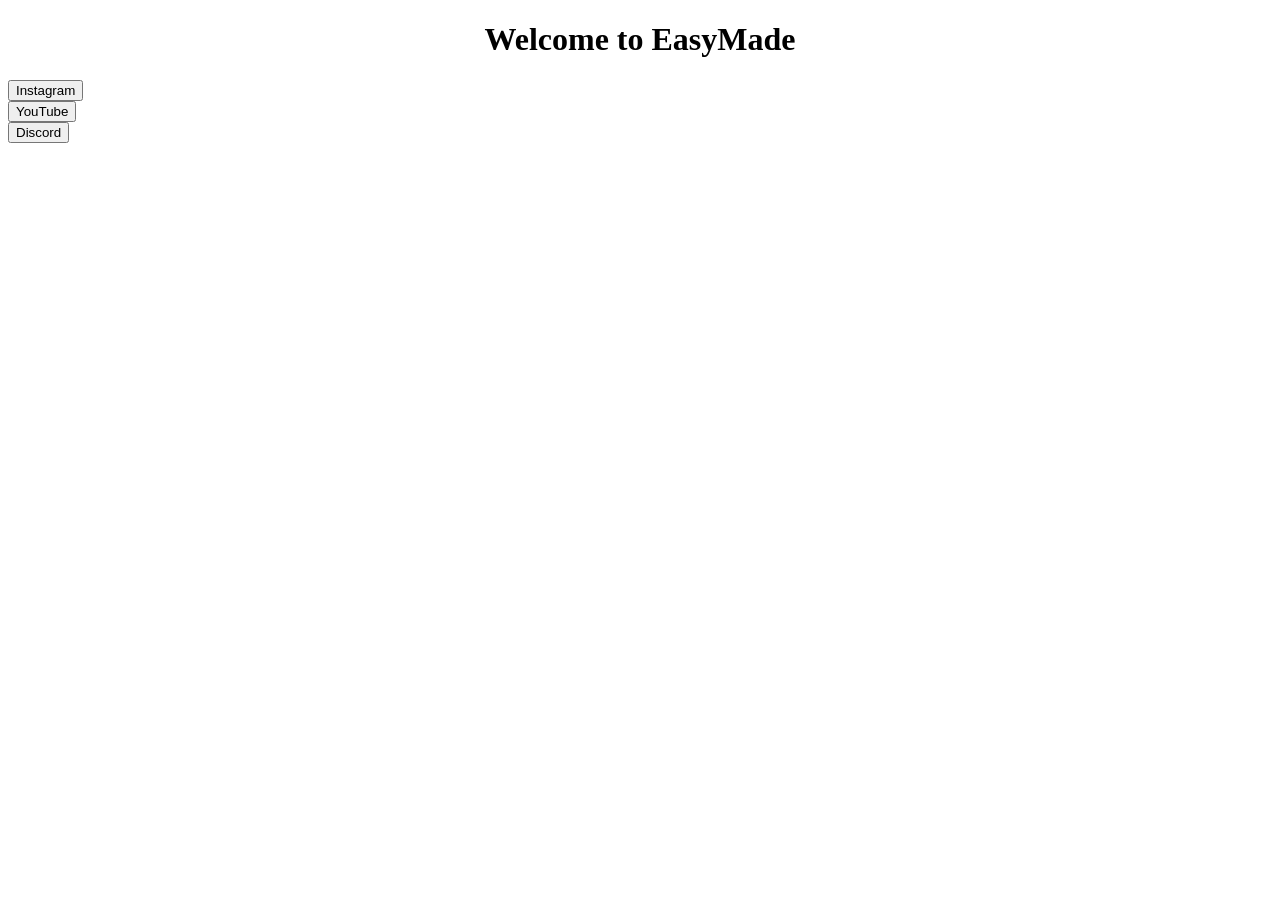
==== website/index.html @ 70dc6333 "Adding some new things and learning" ====
<!DOCTYPE html>
<html lang="en">
<head>
    <meta charset="UTF-8">
    <meta name="viewport" content="width=device-width, initial-scale=1.0">
    <title>EasyMade.co</title>
    <link rel="stylesheet" href="/styles/style.css">
</head>
<body>
    <h1 align="center">Welcome to EasyMade</h1>
    
    <div class="container"> 
        <a a href="https://www.instagram.com/default_user2024" target="_blank" title="Instagram">
            <div><button class="button" id="button1" style="color: black;">Instagram</button></div>
        </a>
        <a href="https://www.youtube.com/@PTG-26" target="_blank" title="YouTube">
            <div><button class="button" id="button2" style="color: black;">YouTube</button></div>
        </a>
        <a href="https://discord.com/@easymade." target="_blank" title="Discord">
            <div><button class="button" id="button3" style="color: black;">Discord</button></div>
        </a>      
    </div>
    
</body>
</html>
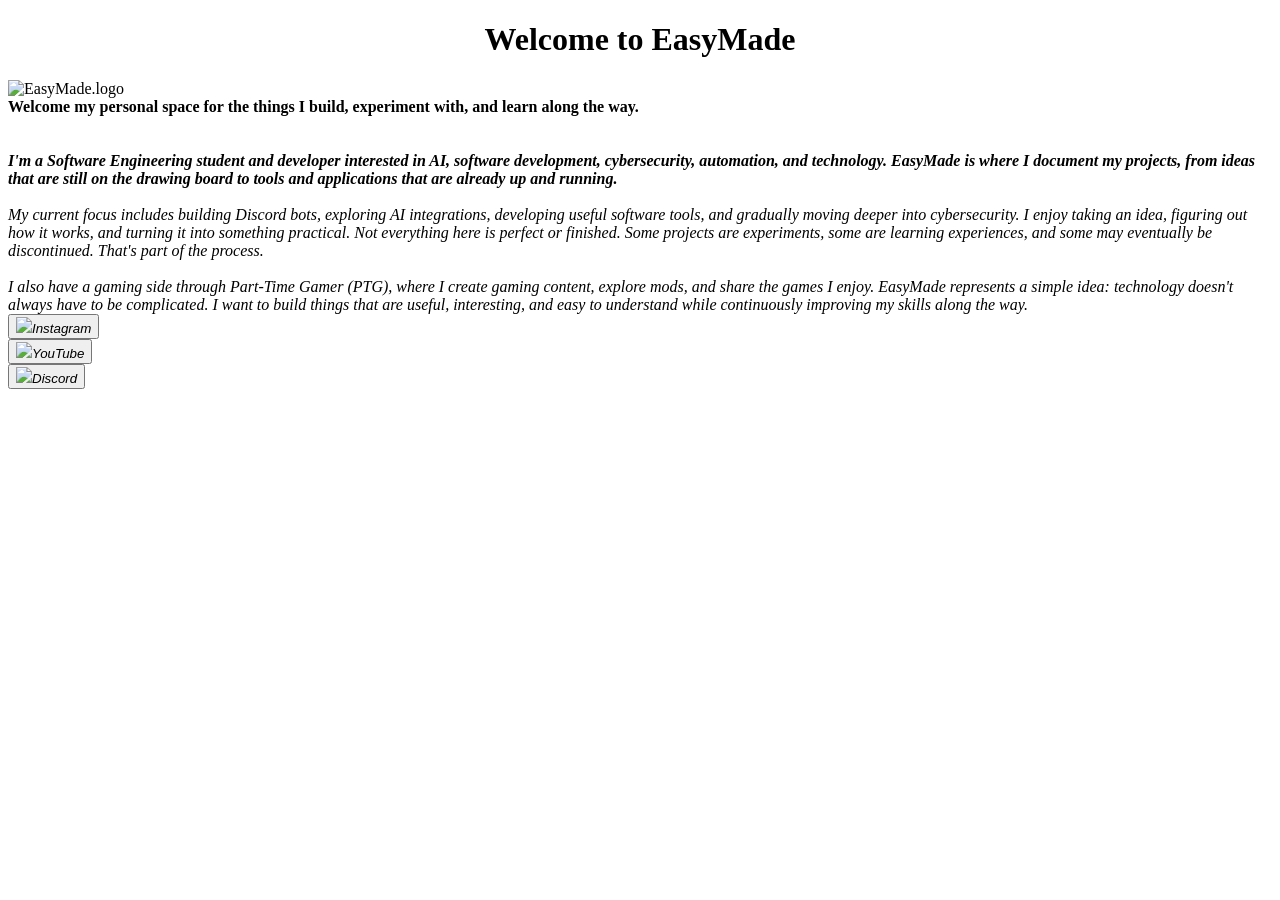
==== commit 85b1d424: "Learning & building an website" ====
--- a/website/index.html
+++ b/website/index.html
@@ -8,16 +8,28 @@
 </head>
 <body>
     <h1 align="center">Welcome to EasyMade</h1>
+    <img class="logo" src="/media/426df435-8025-44a9-8d4b-96c7adbefa7f.png" alt="EasyMade.logo">
+    <div class="text">
+    <b>Welcome my personal space for the things I build, experiment with, and learn along the way.</b>
+    <br><br><br>
+    <b><i>I'm a Software Engineering student and developer interested in AI, software development, cybersecurity, automation, and technology. EasyMade is where I document my projects, from ideas that are still on the drawing board to tools and applications that are already up and running.</i></b>
+    <br><br>
+    <i>My current focus includes building Discord bots, exploring AI integrations, developing useful software tools, and gradually moving deeper into cybersecurity. I enjoy taking an idea, figuring out how it works, and turning it into something practical.
+        Not everything here is perfect or finished. Some projects are experiments, some are learning experiences, and some may eventually be discontinued. That's part of the process.</i>
+    <br><br>
+        <i>I also have a gaming side through Part-Time Gamer (PTG), where I create gaming content, explore mods, and share the games I enjoy.
+        EasyMade represents a simple idea: technology doesn't always have to be complicated. I want to build things that are useful, interesting, and easy to understand while continuously improving my skills along the way.</i>
+    </div>
     
     <div class="container"> 
-        <a a href="https://www.instagram.com/default_user2024" target="_blank" title="Instagram">
-            <div><button class="button" id="button1" style="color: black;">Instagram</button></div>
+        <a href="https://www.instagram.com/default_user2024" target="_blank" title="Instagram">
+            <div><button class="button" id="button1"style="color: black;"><img class="logo" src="/media/pngtree-instagram-icon-png-image_6315974.png"><i>Instagram</i></button></div>
         </a>
         <a href="https://www.youtube.com/@PTG-26" target="_blank" title="YouTube">
-            <div><button class="button" id="button2" style="color: black;">YouTube</button></div>
+            <div><button class="button" id="button2" style="color: black;"><img class="logo" src="/media/pngtree-youtube-social-media-3d-stereo-png-image_6308427.png"><i>YouTube</i></button></div>
         </a>
         <a href="https://discord.com/@easymade." target="_blank" title="Discord">
-            <div><button class="button" id="button3" style="color: black;">Discord</button></div>
+            <div><button class="button" id="button3" style="color: black;"><img class="logo" src="/media/discord-logo-icon-social-media-icon-free-png.webp"><i>Discord</i></button></div>
         </a>      
     </div>
     
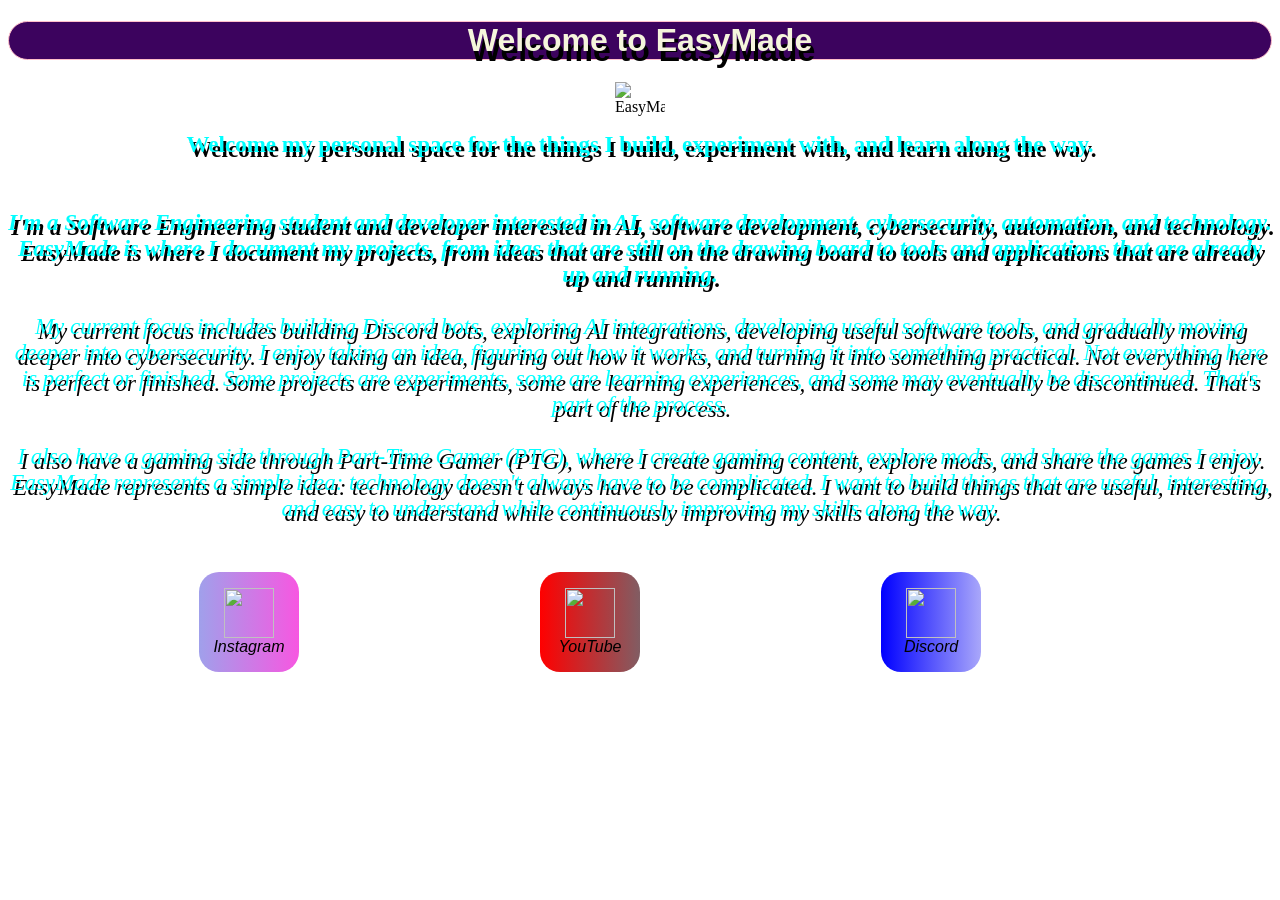
==== commit 62d98155: "Fixing something" ====
--- a/website/index.html
+++ b/website/index.html
@@ -10,7 +10,7 @@
     <h1 align="center">Welcome to EasyMade</h1>
     <img class="logo" src="/media/426df435-8025-44a9-8d4b-96c7adbefa7f.png" alt="EasyMade.logo">
     <div class="text">
-    <b>Welcome my personal space for the things I build, experiment with, and learn along the way.</b>
+    <b class="intro">Welcome my personal space for the things I build, experiment with, and learn along the way.</b>
     <br><br><br>
     <b><i>I'm a Software Engineering student and developer interested in AI, software development, cybersecurity, automation, and technology. EasyMade is where I document my projects, from ideas that are still on the drawing board to tools and applications that are already up and running.</i></b>
     <br><br>
@@ -23,13 +23,13 @@
     
     <div class="container"> 
         <a href="https://www.instagram.com/default_user2024" target="_blank" title="Instagram">
-            <div><button class="button" id="button1"style="color: black;"><img class="logo" src="/media/pngtree-instagram-icon-png-image_6315974.png"><i>Instagram</i></button></div>
+            <div><button class="button button1"style="color: black;"><img class="logo" src="/media/pngtree-instagram-icon-png-image_6315974.png"><i>Instagram</i></button></div>
         </a>
         <a href="https://www.youtube.com/@PTG-26" target="_blank" title="YouTube">
-            <div><button class="button" id="button2" style="color: black;"><img class="logo" src="/media/pngtree-youtube-social-media-3d-stereo-png-image_6308427.png"><i>YouTube</i></button></div>
+            <div><button class="button button2" id="button2" style="color: black;"><img class="logo" src="/media/pngtree-youtube-social-media-3d-stereo-png-image_6308427.png"><i>YouTube</i></button></div>
         </a>
         <a href="https://discord.com/@easymade." target="_blank" title="Discord">
-            <div><button class="button" id="button3" style="color: black;"><img class="logo" src="/media/discord-logo-icon-social-media-icon-free-png.webp"><i>Discord</i></button></div>
+            <div><button class="button button3" id="button3" style="color: black;"><img class="logo" src="/media/discord-logo-icon-social-media-icon-free-png.webp"><i>Discord</i></button></div>
         </a>      
     </div>
     
--- a/styles/style.css
+++ b/styles/style.css
@@ -0,0 +1,68 @@
+body
+{
+  background-image:url(/media/3353081.jpg);
+  background-repeat:no-repeat;
+  background-size: cover;
+  background-attachment: scroll;
+}
+h1
+{
+  font-family: Arial, Helvetica, sans-serif;
+  border: 1px solid pink;
+  border-radius:30px;
+  background-color: rgb(60, 3, 94);
+  color: beige;
+  text-shadow: 3px 10px black;
+  
+}
+.text
+{
+  color: cyan;
+  text-shadow: 3px 5px black;
+  word-break: keep-all;
+  text-align: center;
+  font-size: 23px;
+  
+}
+.logo
+{
+  width: 50px;
+  height: 50px;
+  display: flex;
+  justify-content:center;
+  align-items: center;
+  margin: 0 auto;
+}
+.container
+{
+  position: relative;
+  transform: rotateX(45deg);
+  transform: translateY(500px);
+  display: flex;
+  justify-content:space-evenly;
+  align-items: center;
+  transform: translate(-50px, 50px);
+}
+.button
+{
+  width: 100px; height: 100px;
+  text-align: center; border-radius: 20px;
+  font-size: 1em;
+  margin:0;
+  border: none;
+}
+.button1 {
+    background: linear-gradient(to right, rgb(160, 160, 235), rgb(247, 87, 225));
+}
+
+.button2 {
+    background: linear-gradient(to right, red, rgb(129, 93, 99));
+}
+
+.button3 {
+    background: linear-gradient(to right, blue, rgb(169, 167, 250));
+}
+
+.button:hover {
+    background: linear-gradient(to left, gray, lightgray);
+}
